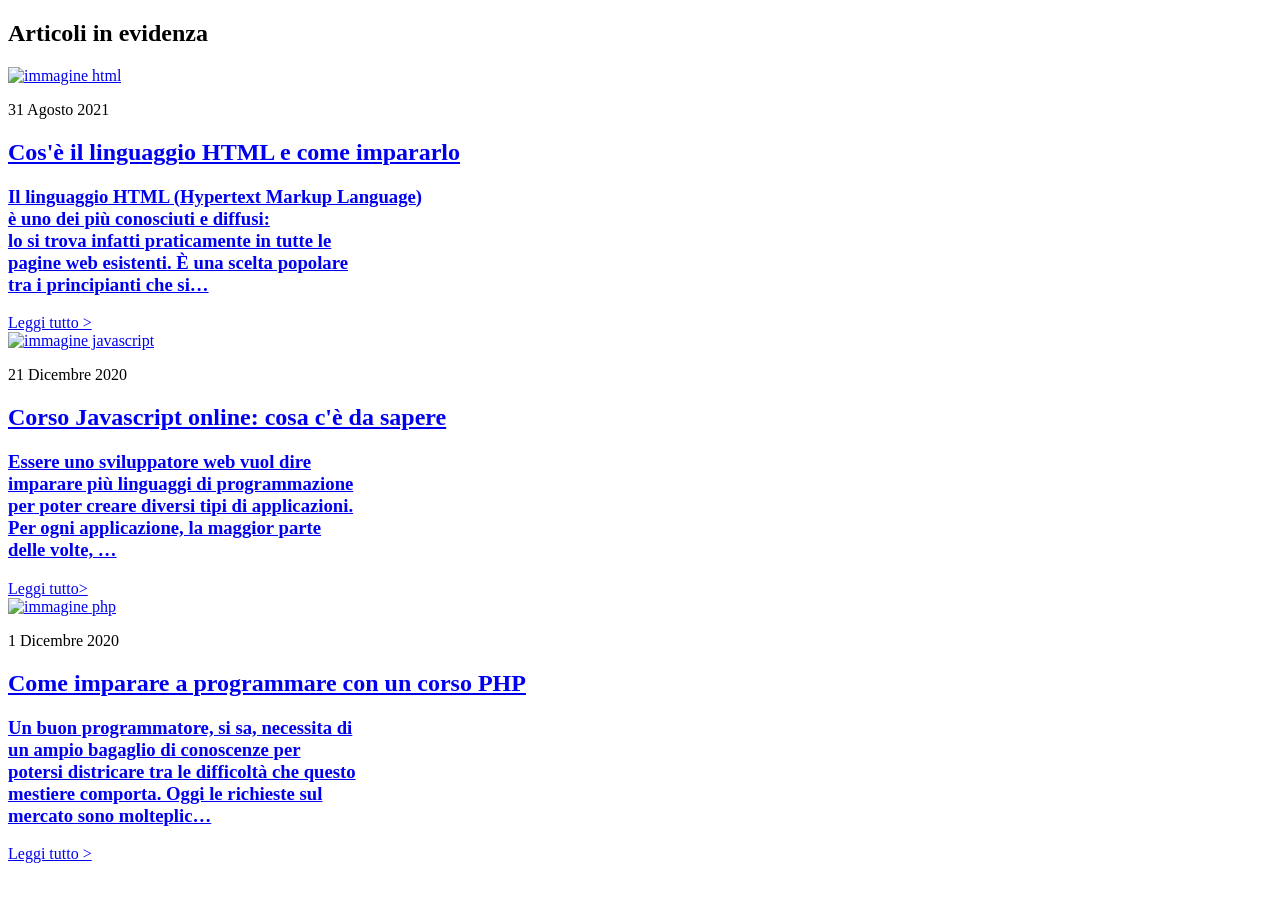
==== Selfwork Struttura HTML.html @ 227426e4 "Selfwork Struttura HTML terminato" ====
<!DOCTYPE html>
<html lang="en">
<head>
    <meta charset="UTF-8">
    <meta name="viewport" content="width=device-width, initial-scale=1.0">
    <title>Selfwork Struttura HTML</title>
</head>
<body>
        <h2>Articoli in evidenza</h2>

    <!-- primo articolo -->

    <article>
        <a href="https://aulab.it/notizia/250/cose-il-linguaggio-html-e-come-impararlo" target="_self">
            <img src="https://aulab.it/wp-content/uploads/2023/03/HTML-e-come-impararlo_ORIZZONTALE-1024x576.jpg" alt="immagine html">
        </a>

        <p> 31 Agosto 2021</p>
        <a href="https://aulab.it/notizia/250/cose-il-linguaggio-html-e-come-impararlo" target="_self">
            <h2>Cos'è il linguaggio HTML e come impararlo</h2> 
        </a>

        <a href="https://aulab.it/notizia/250/cose-il-linguaggio-html-e-come-impararlo" target="_self">
            <h3>Il linguaggio HTML (Hypertext Markup Language) <br>è uno dei più conosciuti e diffusi: <br>lo si trova infatti praticamente in tutte le <br>pagine web esistenti. È una scelta popolare <br>tra i principianti che si…</h3> 
        </a>

        <a href="https://aulab.it/notizia/250/cose-il-linguaggio-html-e-come-impararlo" target="_self">Leggi tutto > </a>
    </article>

    <!-- secondo articolo -->

    <article>

        <a href="https://aulab.it/notizia/195/corso-javascript-online-cosa-ce-da-sapere" target="_self">
            <img src="https://aulab.it/wp-content/uploads/2020/12/articolo_programmare_Javascript-768x432.jpg" alt="immagine javascript">
        </a>

        <p>21 Dicembre 2020</p>
        <a href="https://aulab.it/notizia/195/corso-javascript-online-cosa-ce-da-sapere" target="_self">
            <h2>Corso Javascript online: cosa c'è da sapere</h2> 
        </a>

        <a href="https://aulab.it/notizia/195/corso-javascript-online-cosa-ce-da-sapere" target="_self">
            <h3>Essere uno sviluppatore web vuol dire <br>imparare più linguaggi di programmazione <br>per poter creare diversi tipi di applicazioni. <br>Per ogni applicazione, la maggior parte <br>delle volte, …</h3> 
        </a>

        <a href="https://aulab.it/notizia/195/corso-javascript-online-cosa-ce-da-sapere" target="_self">Leggi tutto> </a>

    </article>

    <!-- terzo articolo -->
    <article>
        <a href="https://aulab.it/notizia/192/come-imparare-a-programmare-con-un-corso-php" target="_self">
            <img src="https://aulab.it/wp-content/uploads/2020/12/articolo_programmare_in_php-768x432.jpg" alt="immagine php">
        </a>
    
        <p>1 Dicembre 2020</p>
        <a href="https://aulab.it/notizia/192/come-imparare-a-programmare-con-un-corso-php" target="_self">
            <h2>Come imparare a programmare con un corso PHP</h2> 
        </a>
    
        <a href="https://aulab.it/notizia/192/come-imparare-a-programmare-con-un-corso-php" target="_self">
            <h3>Un buon programmatore, si sa, necessita di <br>un ampio bagaglio di conoscenze per <br>potersi districare tra le difficoltà che questo <br>mestiere comporta. Oggi le richieste sul <br>mercato sono molteplic…</h3> 
        </a>
    
        <a href="https://aulab.it/notizia/192/come-imparare-a-programmare-con-un-corso-php" target="_self">Leggi tutto > </a>

    </article>

</body>
</html>
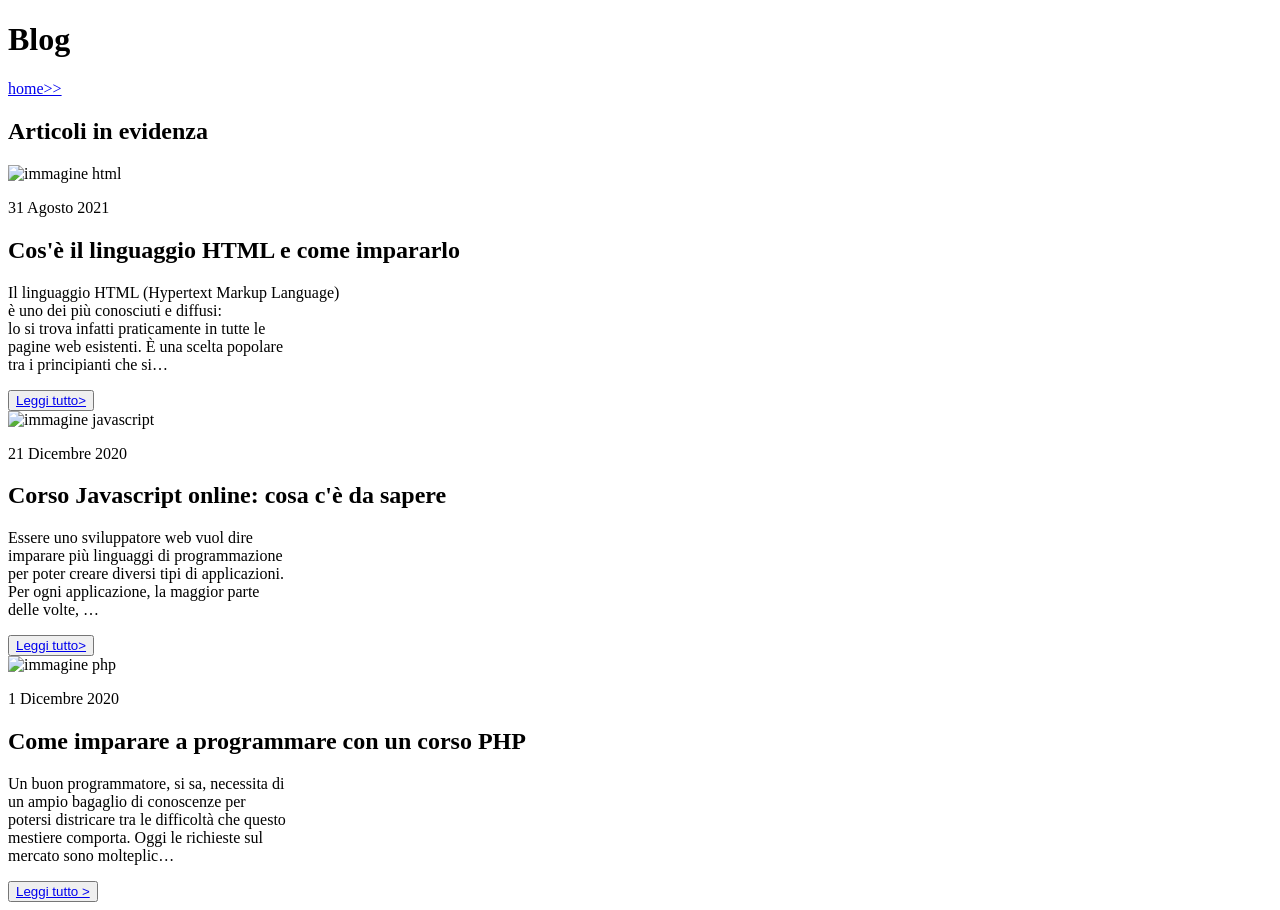
==== commit 1ce21c02: "Add files via upload" ====
--- a/Selfwork Struttura HTML.html
+++ b/Selfwork Struttura HTML.html
@@ -6,64 +6,57 @@
     <title>Selfwork Struttura HTML</title>
 </head>
 <body>
+    <div>
+        <h1>Blog</h1>
+        <a href="https://www.aulab.it/">home>></a>
+    </div>
+
+    <div>
         <h2>Articoli in evidenza</h2>
+    </div>
 
     <!-- primo articolo -->
 
     <article>
-        <a href="https://aulab.it/notizia/250/cose-il-linguaggio-html-e-come-impararlo" target="_self">
             <img src="https://aulab.it/wp-content/uploads/2023/03/HTML-e-come-impararlo_ORIZZONTALE-1024x576.jpg" alt="immagine html">
-        </a>
 
         <p> 31 Agosto 2021</p>
-        <a href="https://aulab.it/notizia/250/cose-il-linguaggio-html-e-come-impararlo" target="_self">
             <h2>Cos'è il linguaggio HTML e come impararlo</h2> 
-        </a>
+            <p>Il linguaggio HTML (Hypertext Markup Language) <br>è uno dei più conosciuti e diffusi: <br>lo si trova infatti praticamente in tutte le <br>pagine web esistenti. È una scelta popolare <br>tra i principianti che si…</p> 
 
-        <a href="https://aulab.it/notizia/250/cose-il-linguaggio-html-e-come-impararlo" target="_self">
-            <h3>Il linguaggio HTML (Hypertext Markup Language) <br>è uno dei più conosciuti e diffusi: <br>lo si trova infatti praticamente in tutte le <br>pagine web esistenti. È una scelta popolare <br>tra i principianti che si…</h3> 
-        </a>
-
-        <a href="https://aulab.it/notizia/250/cose-il-linguaggio-html-e-come-impararlo" target="_self">Leggi tutto > </a>
+        <button>
+            <a href="https://aulab.it/notizia/250/cose-il-linguaggio-html-e-come-impararlo" target="_self">Leggi tutto> </a>
+        </button>
+        
     </article>
 
     <!-- secondo articolo -->
 
     <article>
-
-        <a href="https://aulab.it/notizia/195/corso-javascript-online-cosa-ce-da-sapere" target="_self">
             <img src="https://aulab.it/wp-content/uploads/2020/12/articolo_programmare_Javascript-768x432.jpg" alt="immagine javascript">
-        </a>
 
         <p>21 Dicembre 2020</p>
-        <a href="https://aulab.it/notizia/195/corso-javascript-online-cosa-ce-da-sapere" target="_self">
             <h2>Corso Javascript online: cosa c'è da sapere</h2> 
-        </a>
-
-        <a href="https://aulab.it/notizia/195/corso-javascript-online-cosa-ce-da-sapere" target="_self">
-            <h3>Essere uno sviluppatore web vuol dire <br>imparare più linguaggi di programmazione <br>per poter creare diversi tipi di applicazioni. <br>Per ogni applicazione, la maggior parte <br>delle volte, …</h3> 
-        </a>
-
-        <a href="https://aulab.it/notizia/195/corso-javascript-online-cosa-ce-da-sapere" target="_self">Leggi tutto> </a>
+            <p>Essere uno sviluppatore web vuol dire <br>imparare più linguaggi di programmazione <br>per poter creare diversi tipi di applicazioni. <br>Per ogni applicazione, la maggior parte <br>delle volte, …</p> 
+        
+        <button>
+            <a href="https://aulab.it/notizia/195/corso-javascript-online-cosa-ce-da-sapere" target="_self">Leggi tutto> </a>
+        </button>
 
     </article>
 
     <!-- terzo articolo -->
+
     <article>
-        <a href="https://aulab.it/notizia/192/come-imparare-a-programmare-con-un-corso-php" target="_self">
             <img src="https://aulab.it/wp-content/uploads/2020/12/articolo_programmare_in_php-768x432.jpg" alt="immagine php">
-        </a>
     
         <p>1 Dicembre 2020</p>
-        <a href="https://aulab.it/notizia/192/come-imparare-a-programmare-con-un-corso-php" target="_self">
             <h2>Come imparare a programmare con un corso PHP</h2> 
-        </a>
+            <p>Un buon programmatore, si sa, necessita di <br>un ampio bagaglio di conoscenze per <br>potersi districare tra le difficoltà che questo <br>mestiere comporta. Oggi le richieste sul <br>mercato sono molteplic…</p> 
     
-        <a href="https://aulab.it/notizia/192/come-imparare-a-programmare-con-un-corso-php" target="_self">
-            <h3>Un buon programmatore, si sa, necessita di <br>un ampio bagaglio di conoscenze per <br>potersi districare tra le difficoltà che questo <br>mestiere comporta. Oggi le richieste sul <br>mercato sono molteplic…</h3> 
-        </a>
-    
-        <a href="https://aulab.it/notizia/192/come-imparare-a-programmare-con-un-corso-php" target="_self">Leggi tutto > </a>
+        <button>
+            <a href="https://aulab.it/notizia/192/come-imparare-a-programmare-con-un-corso-php" target="_self">Leggi tutto > </a>
+        </button>
 
     </article>
 
